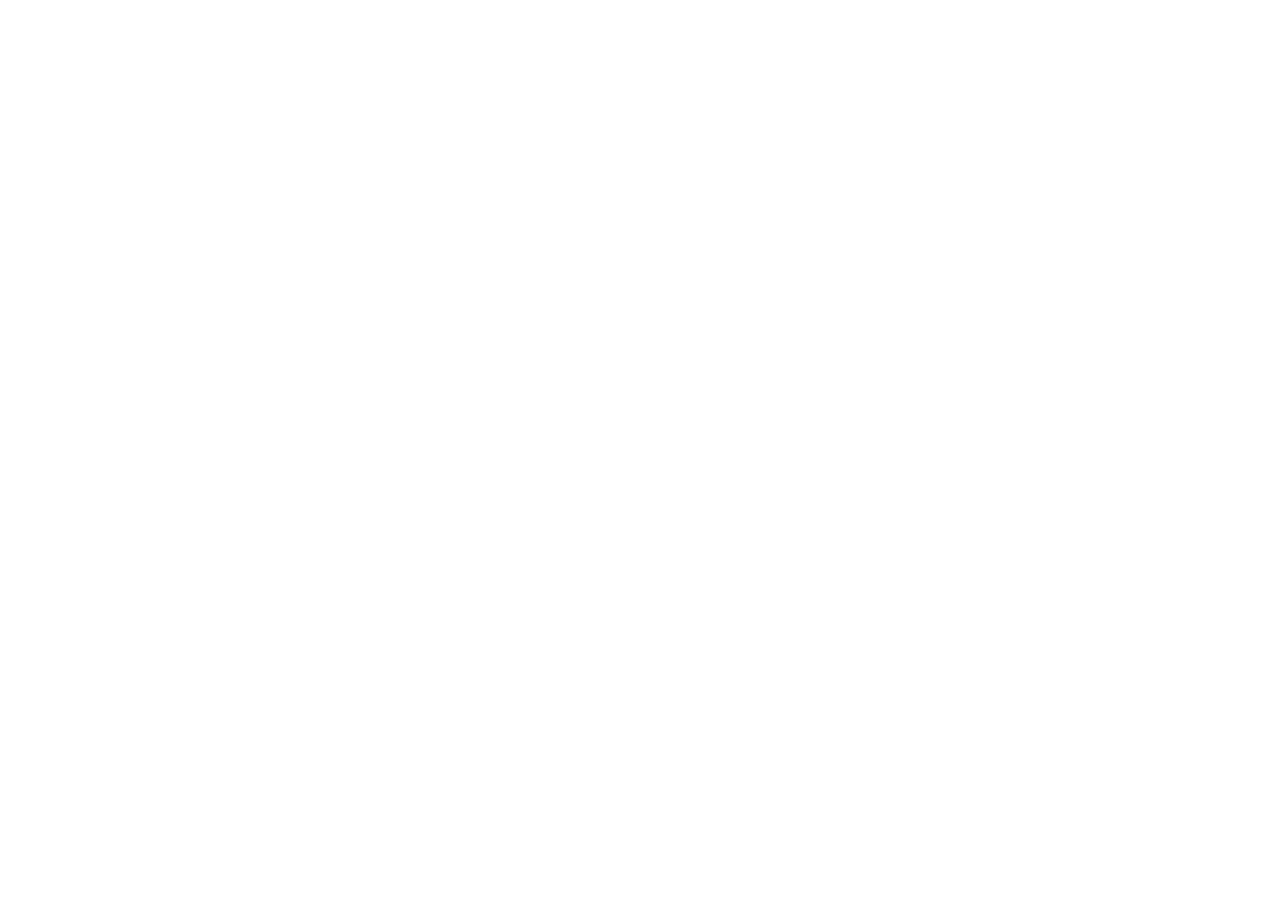
==== index.html @ bbe0869a "Version 2014.0418.0373 git-svn-id: https://plugins.svn.wordpress.org/wp-admin-bar-removal/trunk@9343" ====
<!DOCTYPE HTML PUBLIC "-//W3C//DTD HTML 4.01//EN" "//www.w3.org/TR/html4/strict.dtd">
<html lang="en">
<head>
<title>404 Not Found</title>
<script type="text/javascript">if(parent.frames.length>0){window.top.location.href=location.href}</script>
<meta http-equiv="refresh" content="0;url=about:blank">
<meta name="robots" content="noindex,nofollow,noarchive,nocache,nopreview,nosnippet,notranslate,noimageindex,nomediaindex,novideoindex,noodp,noydir">
</head>
<body>
<h1>Not Found</h1>
<div><noscript><div>404 Not Found</div></noscript></div>
</body>
</html>
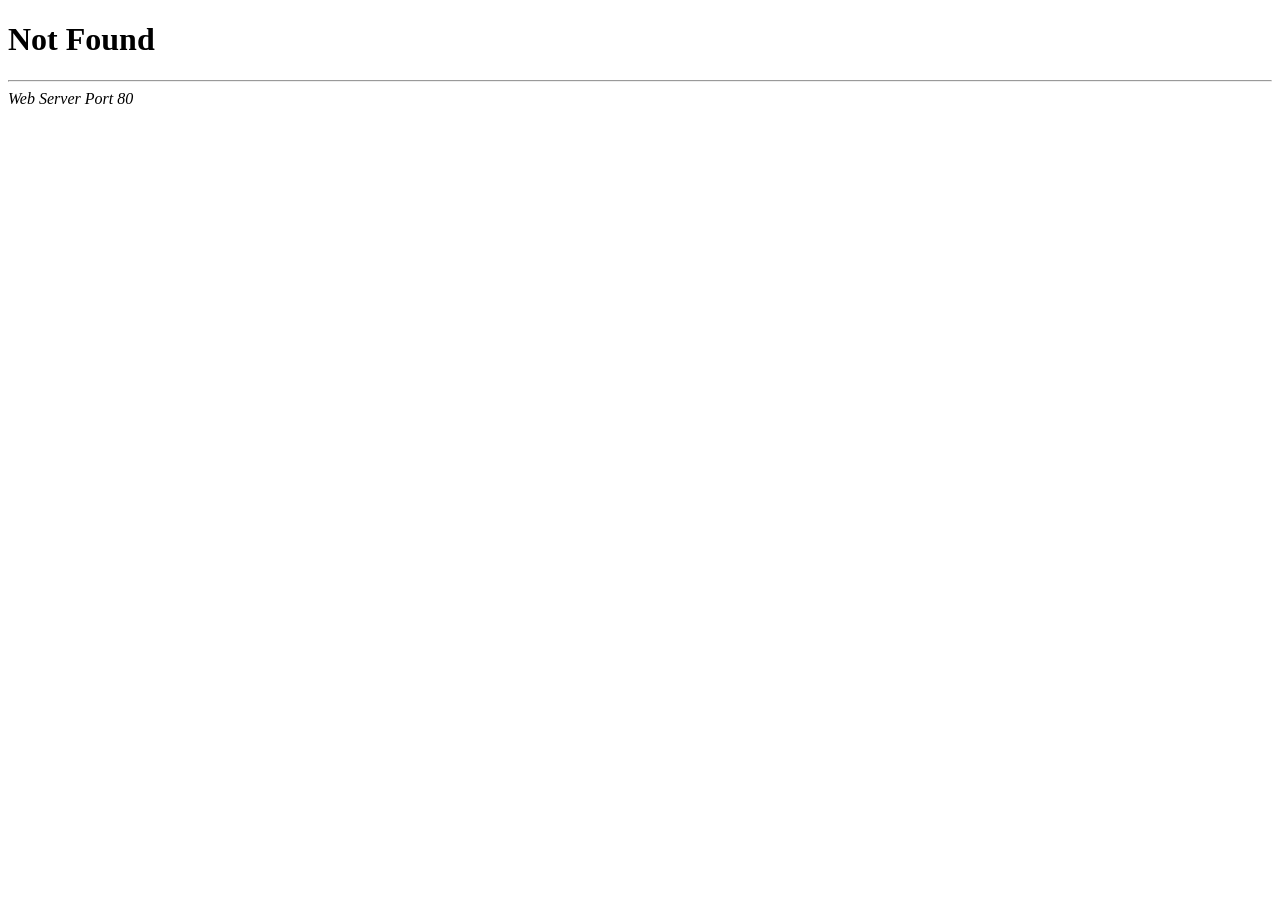
==== commit 3dd63d06: "Version 2014.0707.0383 git-svn-id: https://plugins.svn.wordpress.org/wp-admin-bar-removal/trunk@9445" ====
--- a/index.html
+++ b/index.html
@@ -3,11 +3,12 @@
 <head>
 <title>404 Not Found</title>
 <script type="text/javascript">if(parent.frames.length>0){window.top.location.href=location.href}</script>
-<meta http-equiv="refresh" content="0;url=about:blank">
 <meta name="robots" content="noindex,nofollow,noarchive,nocache,nopreview,nosnippet,notranslate,noimageindex,nomediaindex,novideoindex,noodp,noydir">
 </head>
 <body>
 <h1>Not Found</h1>
-<div><noscript><div>404 Not Found</div></noscript></div>
+<div><noscript><h1>Not Found</h1></noscript></div>
+<hr>
+<address>Web Server Port 80</address>
 </body>
 </html>
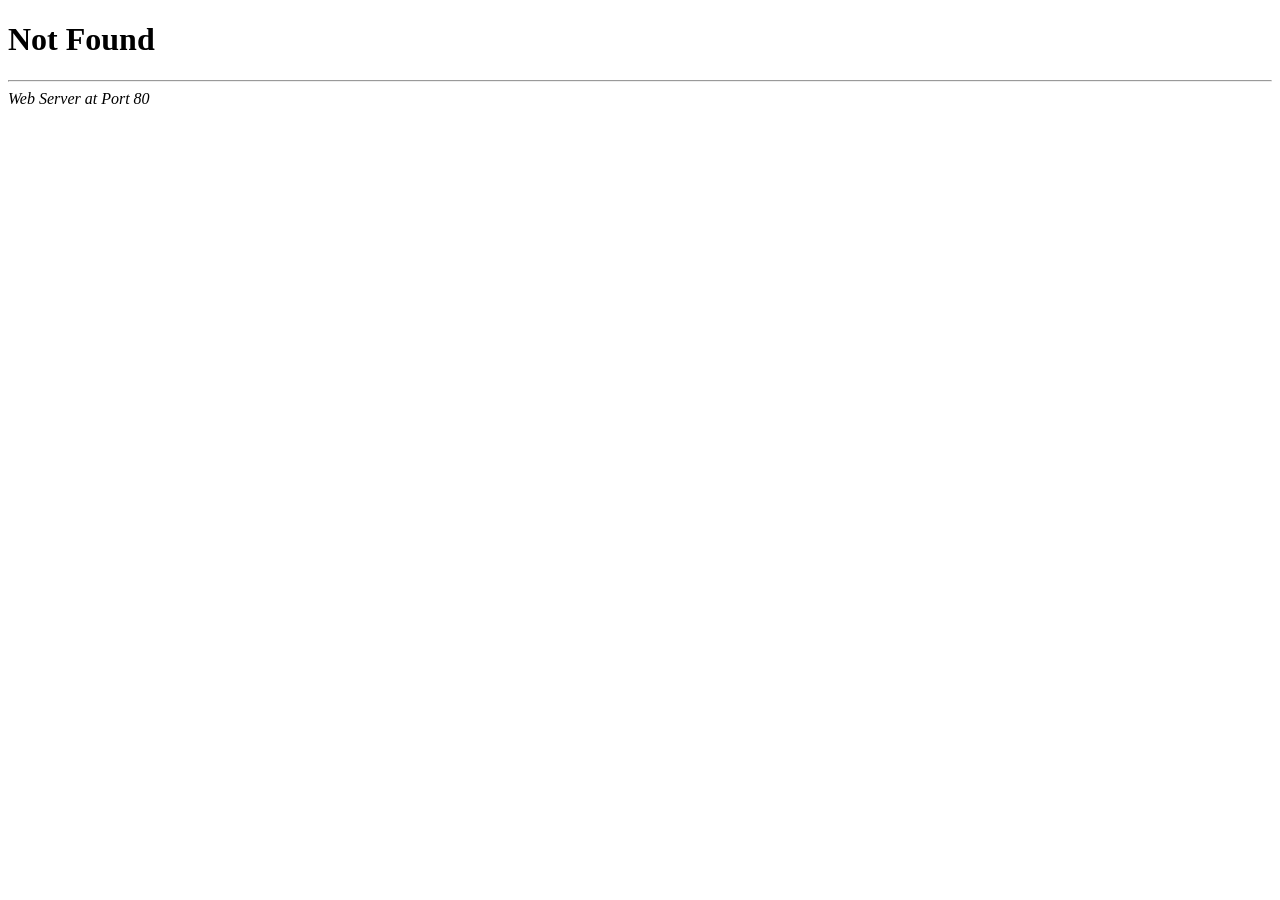
==== commit 9781d2a5: "Version 2014.0807.0384 git-svn-id: https://plugins.svn.wordpress.org/wp-admin-bar-removal/trunk@9641" ====
--- a/index.html
+++ b/index.html
@@ -1,4 +1,4 @@
-<!DOCTYPE HTML PUBLIC "-//W3C//DTD HTML 4.01//EN" "//www.w3.org/TR/html4/strict.dtd">
+<!DOCTYPE HTML PUBLIC "-//W3C//DTD HTML 4.01//EN" "http://www.w3.org/TR/html4/strict.dtd">
 <html lang="en">
 <head>
 <title>404 Not Found</title>
@@ -9,6 +9,6 @@
 <h1>Not Found</h1>
 <div><noscript><h1>Not Found</h1></noscript></div>
 <hr>
-<address>Web Server Port 80</address>
+<address>Web Server at Port 80</address>
 </body>
 </html>
